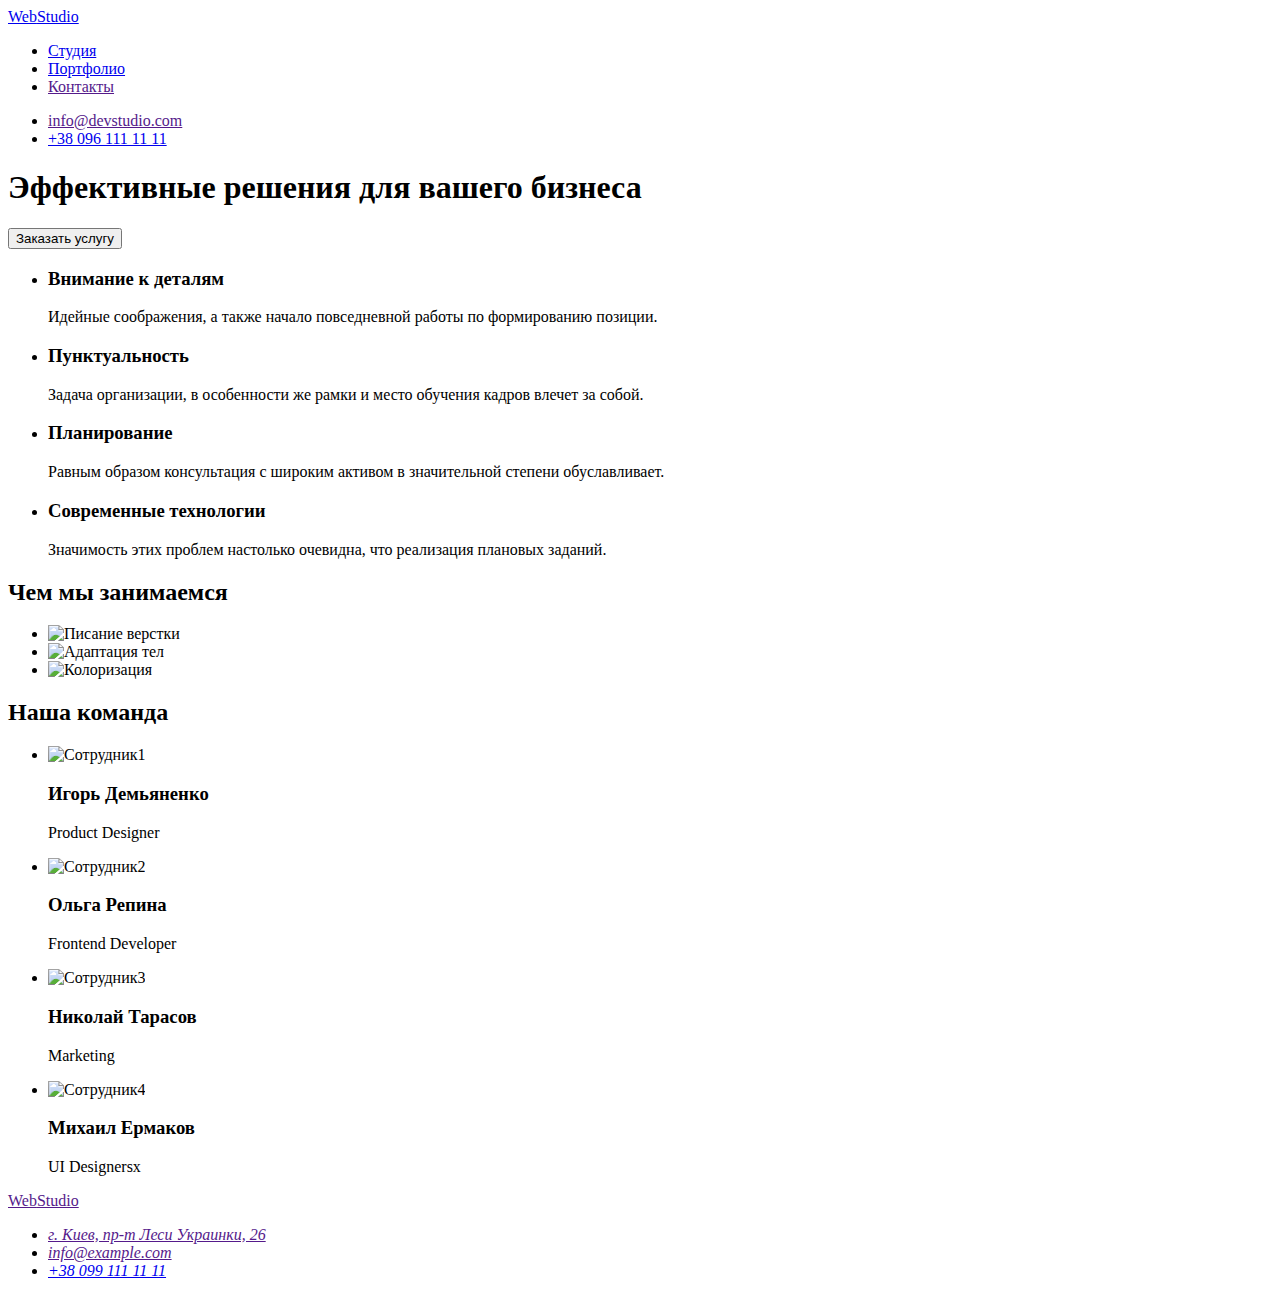
==== index.html @ 98197cb9 "3 works" ====
<!DOCTYPE html>
  <html lang="ru">
    <head> 
        <meta charset="UTF-8">
       
       <meta name="viewport" content="width=device-width, initial-scale=1.0">
       <title>WebStudio</title>
       <link rel="stylesheet" href="./css/stylees.css"/>
     
       <link rel="preconnect" href="https://fonts.googleapis.com">
       <link rel="preconnect" href="https://fonts.gstatic.com" crossorigin>
       <link href="https://fonts.googleapis.com/css2?family=Raleway:wght@700&family=Roboto:wght@400;500;700;900&display=swap"rel="stylesheet">
    </head>
     <body>  
      <header class="header">
        <nav class="header-site-nav">
          <a href="./index.html" class="logo link">
           <span class="header-pre-title"> Web</span>Studio
          </a>
          <ul class="list" >
              <li> <a class="link header-link header-current" href="./index.html" >
                Студия</a> </li>
             <li> <a class="link header-link" href="./portfolio.html"
                >
              Портфолио </a> </li>
              <li> <a class="link header-link" href="">Контакты</a> </li>
          </ul>
        </nav>
           <ul class="list">
              <li class=""> <a class="link header-contact" href="" >info@devstudio.com</a> </li>
             <li class=""> <a class="link header-contact" href="tel:+380961111111" class="header-tel">+38 096 111 11 11</a></li>
            
            </ul>
       
      </header>
         <main>
               <div> 
                  <section class="section-hero">
                      <h1 class="section-hero-title">Эффективные решения для вашего бизнеса</h1>
                       <button class="section-hero-btn" type="button" >Заказать услугу</button>
                   </section>
               </div>
                 <section class="section-primery">
                   <ul class="list">
                      <li><h3 class="section-primery-text-title">Внимание к деталям</h3>
                         <p class="section-primery-text">Идейные соображения, а также начало повседневной работы по формированию позиции.</p> 
                      </li>
                      <li> <h3 class="section-primery-text-title">Пунктуальность</h3>
                         <p class="section-primery-text">Задача организации, в особенности же рамки и место обучения кадров влечет за собой.</p>
                      </li>
                     <li> <h3 class="section-primery-text-title">Планирование</h3>
                          <p class="section-primery-text">Равным образом консультация с широким активом в значительной степени обуславливает.</p>
                     </li>
                     <li> <h3 class="section-primery-text-title">Современные технологии</h3>
                         <p class="section-primery-text">Значимость этих проблем настолько очевидна, что реализация плановых заданий.</p>
                        </li>
                        

                     </ul>
                  </section>
                  <section class="section-description">
                      <h2 class="section-description-title">Чем мы занимаемся</h2>
                      <ul class="list">
                     <li>
                         <img src="./images/img1.jpg" alt="Писание верстки" width="370"/>
                     </li>
                      <li>
                         <img src="./images/img2.jpg" alt="Адаптация тел" width="370"/>
                      </li>
                     <li>
                         <img src="./images/img3.jpg" alt="Колоризация" width="370"/>
                        </li>
                   </ul>
                 </section>
                 <section class="section-team">
                  <h2 class="section-team-title">Наша команда</h2>
                  <ul class="list">
                     
                     <li>
                         <img src="./images/img4.jpg" alt="Сотрудник1" width="270"/>
                         
                         <h3 class="section-team-second-title">Игорь Демьяненко</h3>
                         <p class="section-team-text">Product Designer</p>
                         
                     </li>
                     <li>
                         <img src="./images/img5.jpg" alt="Сотрудник2" width="270"/>
                        
                         <h3 class="section-team-second-title">Ольга Репина</h3>
                         <p class="section-team-text">Frontend Developer</p>
                       

                     </li>
                      <li>
                         <img src="./images/img6.jpg" alt="Сотрудник3" width="270"/>
                         
                          <h3 class="section-team-second-title">Николай Тарасов</h3>
                         <p class="section-team-text">Marketing</p>
                         
                      </li>
                      <li>
                        <img src="./images/img7.jpg" alt="Сотрудник4" width="270"/>
                        
                        <h3 class="section-team-second-title">Михаил Ермаков</h3>
                        <p class="section-team-text">UI Designersx</p>
                        
                      </li>
                  </ul>
                </section>
        </main>
                  <footer class="footer footer-cursor"> 
                    
                   <a href="" class="logo link footer-cursor"> <span class="footer-title">Web</span>Studio </a> 
                      
                   <address>
                        <ul class="footer-list list">
                          <li> <a href=""  class="address-k link footer-cursor">г. Киев, пр-т Леси Украинки, 26</a> </li>
                         <li> <a href="" class="address link footer-cursor"> info@example.com</a> </li>
                         <li> <a href="tel:+380991111111"  class="address link footer-cursor">+38 099 111 11 11</a></li>
                       </ul>
                   </address>
                  </footer>
     </body>
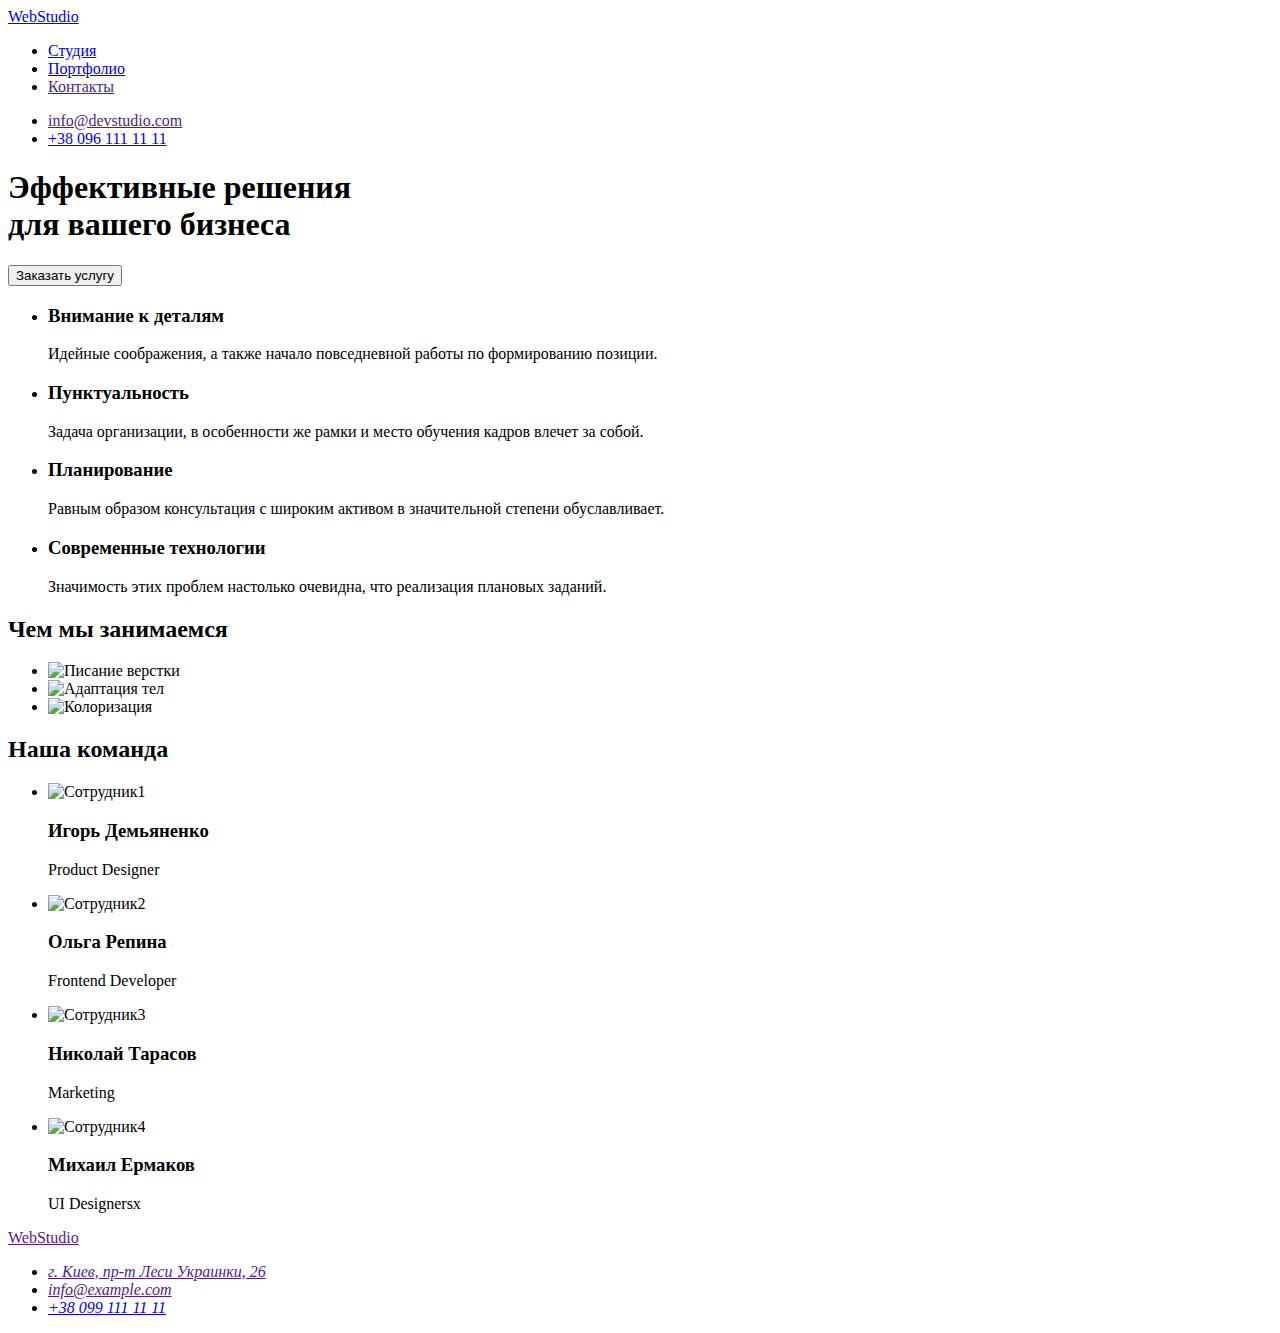
==== commit ba9bf608: "new" ====
--- a/index.html
+++ b/index.html
@@ -5,119 +5,153 @@
        
        <meta name="viewport" content="width=device-width, initial-scale=1.0">
        <title>WebStudio</title>
+      <link rel="preconnect" href="https://fonts.googleapis.com">
+      <link rel="preconnect" href="https://fonts.gstatic.com" crossorigin>
+      <link href="https://fonts.googleapis.com/css2?family=Raleway:wght@700&family=Roboto:wght@400;500;700;900&display=swap"
+         rel="stylesheet">
+         <link rel="stylesheet" href="https://cdnjs.cloudflare.com/ajax/libs/modern-normalize/1.1.0/modern-normalize.min.css"
+            integrity="sha512-wpPYUAdjBVSE4KJnH1VR1HeZfpl1ub8YT/NKx4PuQ5NmX2tKuGu6U/JRp5y+Y8XG2tV+wKQpNHVUX03MfMFn9Q=="
+            crossorigin="anonymous" referrerpolicy="no-referrer" />
+       
        <link rel="stylesheet" href="./css/stylees.css"/>
      
-       <link rel="preconnect" href="https://fonts.googleapis.com">
-       <link rel="preconnect" href="https://fonts.gstatic.com" crossorigin>
-       <link href="https://fonts.googleapis.com/css2?family=Raleway:wght@700&family=Roboto:wght@400;500;700;900&display=swap"rel="stylesheet">
+      
     </head>
      <body>  
-      <header class="header">
-        <nav class="header-site-nav">
-          <a href="./index.html" class="logo link">
-           <span class="header-pre-title"> Web</span>Studio
-          </a>
-          <ul class="list" >
-              <li> <a class="link header-link header-current" href="./index.html" >
-                Студия</a> </li>
-             <li> <a class="link header-link" href="./portfolio.html"
-                >
-              Портфолио </a> </li>
-              <li> <a class="link header-link" href="">Контакты</a> </li>
-          </ul>
-        </nav>
-           <ul class="list">
-              <li class=""> <a class="link header-contact" href="" >info@devstudio.com</a> </li>
-             <li class=""> <a class="link header-contact" href="tel:+380961111111" class="header-tel">+38 096 111 11 11</a></li>
+      <header class="header container-header">
+         <div class="container">
+            <nav class="header-site-nav">
+               <a href="./index.html" class="logo link">
+                  <span class="header-pre-title"> Web</span>Studio
+               </a>
+               <ul class="list header-site-nav">
+                  <li> <a class="link header-link header-current" href="./index.html">
+                        Студия</a> </li>
+                  <li> <a class="link header-link" href="./portfolio.html">
+                        Портфолио </a> </li>
+                  <li> <a class="link header-link" href="">Контакты</a> </li>
+               </ul>
+            </nav>
+               <div class="header-connect">
+                  <ul class="list header-site-nav">
+                     <li class=""> <a class="link header-contact" href="">info@devstudio.com</a> </li>
+                     <li class=""> <a class="link header-contact" href="tel:+380961111111" class="header-tel">+38 096 111 11 11</a></li>
+                  
+                  </ul>
+               </div>
+               
             
-            </ul>
+         </div>
+
+        
        
       </header>
          <main>
-               <div> 
-                  <section class="section-hero">
-                      <h1 class="section-hero-title">Эффективные решения для вашего бизнеса</h1>
-                       <button class="section-hero-btn" type="button" >Заказать услугу</button>
-                   </section>
-               </div>
-                 <section class="section-primery">
-                   <ul class="list">
-                      <li><h3 class="section-primery-text-title">Внимание к деталям</h3>
-                         <p class="section-primery-text">Идейные соображения, а также начало повседневной работы по формированию позиции.</p> 
-                      </li>
-                      <li> <h3 class="section-primery-text-title">Пунктуальность</h3>
-                         <p class="section-primery-text">Задача организации, в особенности же рамки и место обучения кадров влечет за собой.</p>
-                      </li>
-                     <li> <h3 class="section-primery-text-title">Планирование</h3>
-                          <p class="section-primery-text">Равным образом консультация с широким активом в значительной степени обуславливает.</p>
-                     </li>
-                     <li> <h3 class="section-primery-text-title">Современные технологии</h3>
-                         <p class="section-primery-text">Значимость этих проблем настолько очевидна, что реализация плановых заданий.</p>
+               <section class="section-hero">
+                  <div class="container">
+                     <h1 class="section-hero-title">Эффективные решения<br> для вашего бизнеса</h1>
+                     <button class="section-hero-btn" type="button">Заказать услугу</button>
+                  </div>
+              </section>
+               <section class="section-primery">
+                  <div class="container">
+                     <ul class="list section-primery">
+                        <li>
+                           <h3 class="section-primery-text-title">Внимание к деталям</h3>
+                           <p class="section-primery-text">Идейные соображения, а также начало повседневной работы по формированию позиции.
+                           </p>
                         </li>
-                        
+                        <li>
+                           <h3 class="section-primery-text-title">Пунктуальность</h3>
+                           <p class="section-primery-text">Задача организации, в особенности же рамки и место обучения кадров влечет за
+                              собой.</p>
+                        </li>
+                        <li>
+                           <h3 class="section-primery-text-title">Планирование</h3>
+                           <p class="section-primery-text">Равным образом консультация с широким активом в значительной степени
+                              обуславливает.</p>
+                        </li>
+                        <li>
+                           <h3 class="section-primery-text-title">Современные технологии</h3>
+                           <p class="section-primery-text">Значимость этих проблем настолько очевидна, что реализация плановых заданий.</p>
+                        </li>
+                     
+                     
+                     </ul>
+                  </div>
 
-                     </ul>
+
+                   
                   </section>
                   <section class="section-description">
-                      <h2 class="section-description-title">Чем мы занимаемся</h2>
-                      <ul class="list">
-                     <li>
-                         <img src="./images/img1.jpg" alt="Писание верстки" width="370"/>
-                     </li>
-                      <li>
-                         <img src="./images/img2.jpg" alt="Адаптация тел" width="370"/>
-                      </li>
-                     <li>
-                         <img src="./images/img3.jpg" alt="Колоризация" width="370"/>
-                        </li>
-                   </ul>
+                     <div class="container">
+                        <h2 class="section-description-title">Чем мы занимаемся</h2>
+                        <ul class="work-list list">
+                           <li>
+                              <img src="./images/img1.jpg" alt="Писание верстки" width="370" />
+                           </li>
+                           <li>
+                              <img src="./images/img2.jpg" alt="Адаптация тел" width="370" />
+                           </li>
+                           <li>
+                              <img src="./images/img3.jpg" alt="Колоризация" width="370" />
+                           </li>
+                        </ul>
+                     </div>
+                      
                  </section>
                  <section class="section-team">
-                  <h2 class="section-team-title">Наша команда</h2>
-                  <ul class="list">
+                  <div class="container">
+                     <h2 class="section-team-title">Наша команда</h2>
+                     <ul class="work-list list">
                      
-                     <li>
-                         <img src="./images/img4.jpg" alt="Сотрудник1" width="270"/>
-                         
-                         <h3 class="section-team-second-title">Игорь Демьяненко</h3>
-                         <p class="section-team-text">Product Designer</p>
-                         
-                     </li>
-                     <li>
-                         <img src="./images/img5.jpg" alt="Сотрудник2" width="270"/>
-                        
-                         <h3 class="section-team-second-title">Ольга Репина</h3>
-                         <p class="section-team-text">Frontend Developer</p>
-                       
-
-                     </li>
-                      <li>
-                         <img src="./images/img6.jpg" alt="Сотрудник3" width="270"/>
-                         
-                          <h3 class="section-team-second-title">Николай Тарасов</h3>
-                         <p class="section-team-text">Marketing</p>
-                         
-                      </li>
-                      <li>
-                        <img src="./images/img7.jpg" alt="Сотрудник4" width="270"/>
-                        
-                        <h3 class="section-team-second-title">Михаил Ермаков</h3>
-                        <p class="section-team-text">UI Designersx</p>
-                        
-                      </li>
-                  </ul>
+                        <li class="team">
+                           <img src="./images/img4.jpg" alt="Сотрудник1" width="270" />
+                     
+                           <h3 class="section-team-second-title">Игорь Демьяненко</h3>
+                           <p class="section-team-text">Product Designer</p>
+                     
+                        </li>
+                        <li class="team">
+                           <img src="./images/img5.jpg" alt="Сотрудник2" width="270" />
+                     
+                           <h3 class="section-team-second-title">Ольга Репина</h3>
+                           <p class="section-team-text">Frontend Developer</p>
+                     
+                     
+                        </li>
+                        <li class="team">
+                           <img src="./images/img6.jpg" alt="Сотрудник3" width="270" />
+                     
+                           <h3 class="section-team-second-title">Николай Тарасов</h3>
+                           <p class="section-team-text">Marketing</p>
+                     
+                        </li>
+                        <li class="team">
+                           <img  src="./images/img7.jpg" alt="Сотрудник4" width="270" />
+                     
+                           <h3 class="section-team-second-title">Михаил Ермаков</h3>
+                           <p class="section-team-text">UI Designersx</p>
+                     
+                        </li>
+                     </ul>
+                  </div>
+                  
                 </section>
         </main>
                   <footer class="footer footer-cursor"> 
+                     <div class="container">
+                        <a href="" class="logo link footer-cursor"> <span class="footer-title">Web</span>Studio </a>
+                        
+                        <address>
+                           <ul class="footer-list list">
+                              <li> <a href="" class="address-k link footer-cursor">г. Киев, пр-т Леси Украинки, 26</a> </li>
+                              <li> <a href="" class="address link footer-cursor"> info@example.com</a> </li>
+                              <li> <a href="tel:+380991111111" class="address link footer-cursor">+38 099 111 11 11</a></li>
+                           </ul>
+                        </address>
+                     </div>
                     
-                   <a href="" class="logo link footer-cursor"> <span class="footer-title">Web</span>Studio </a> 
-                      
-                   <address>
-                        <ul class="footer-list list">
-                          <li> <a href=""  class="address-k link footer-cursor">г. Киев, пр-т Леси Украинки, 26</a> </li>
-                         <li> <a href="" class="address link footer-cursor"> info@example.com</a> </li>
-                         <li> <a href="tel:+380991111111"  class="address link footer-cursor">+38 099 111 11 11</a></li>
-                       </ul>
-                   </address>
+                   
                   </footer>
      </body>